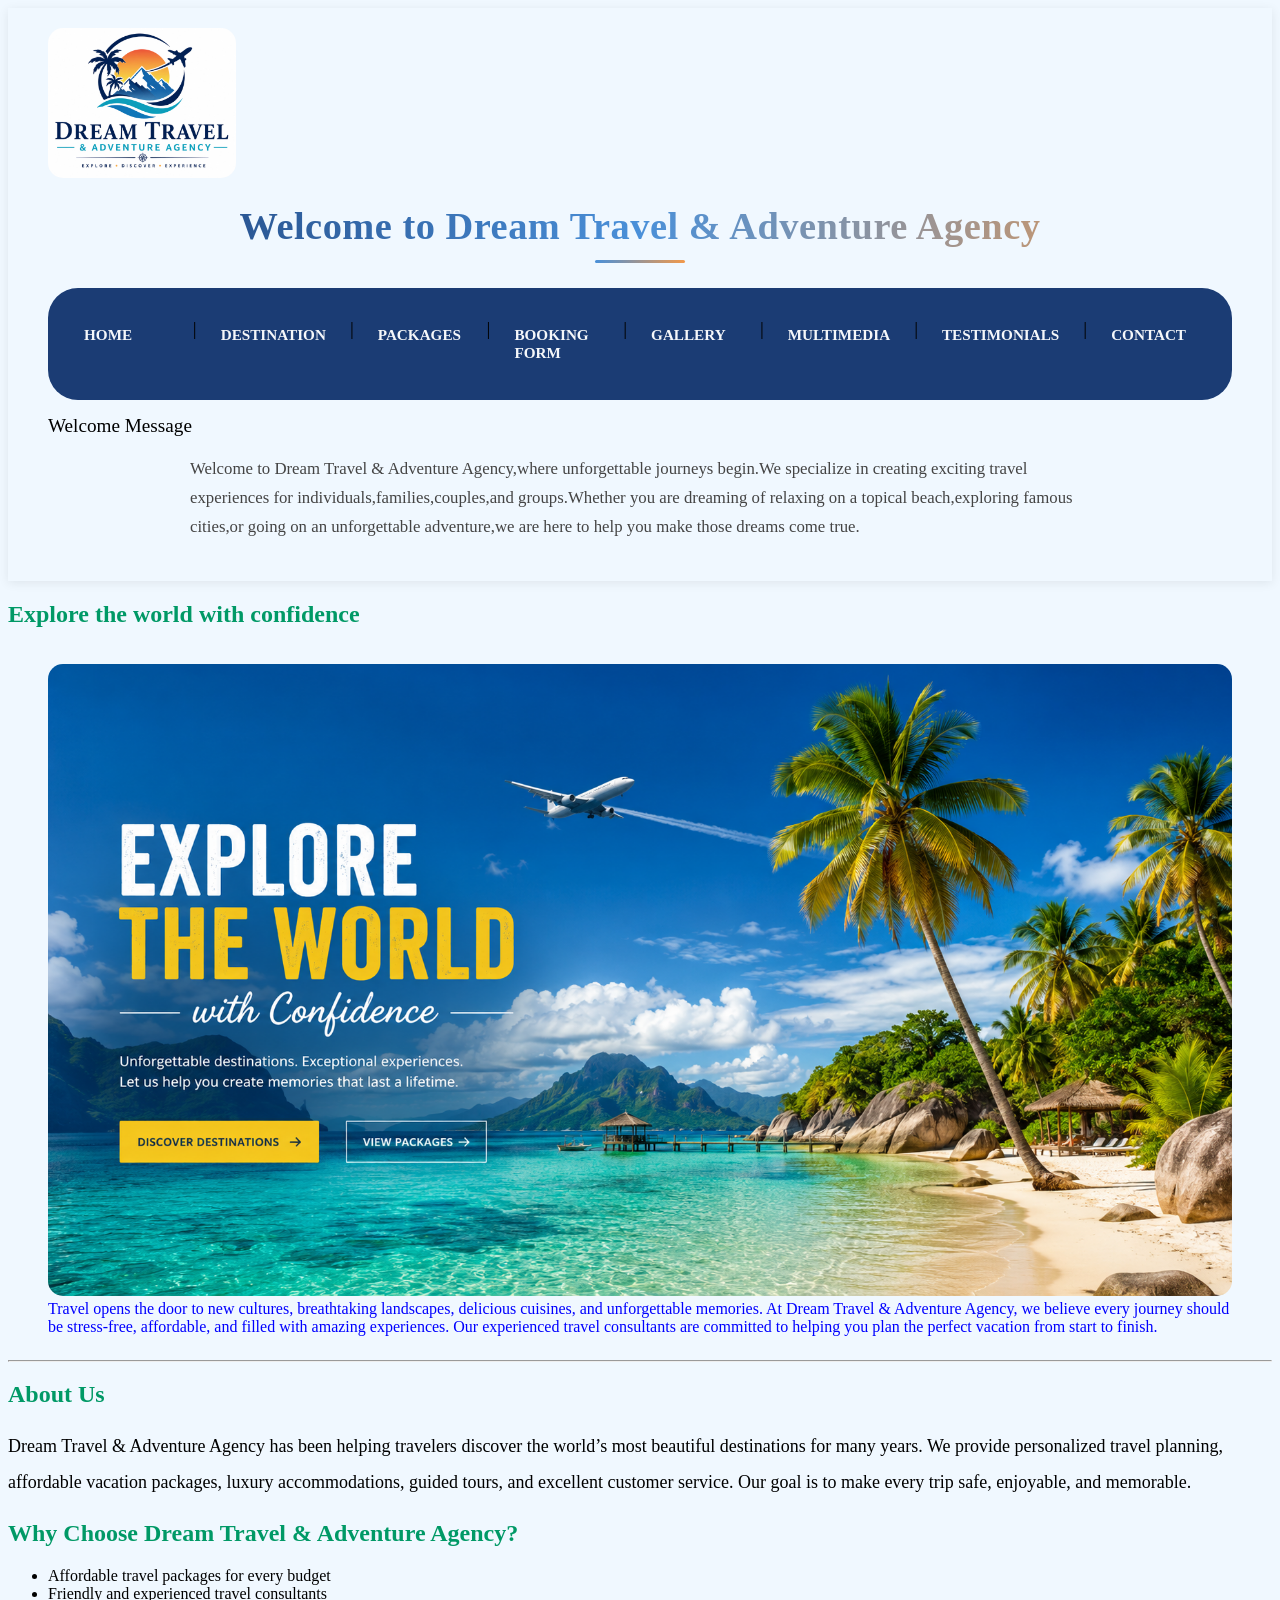
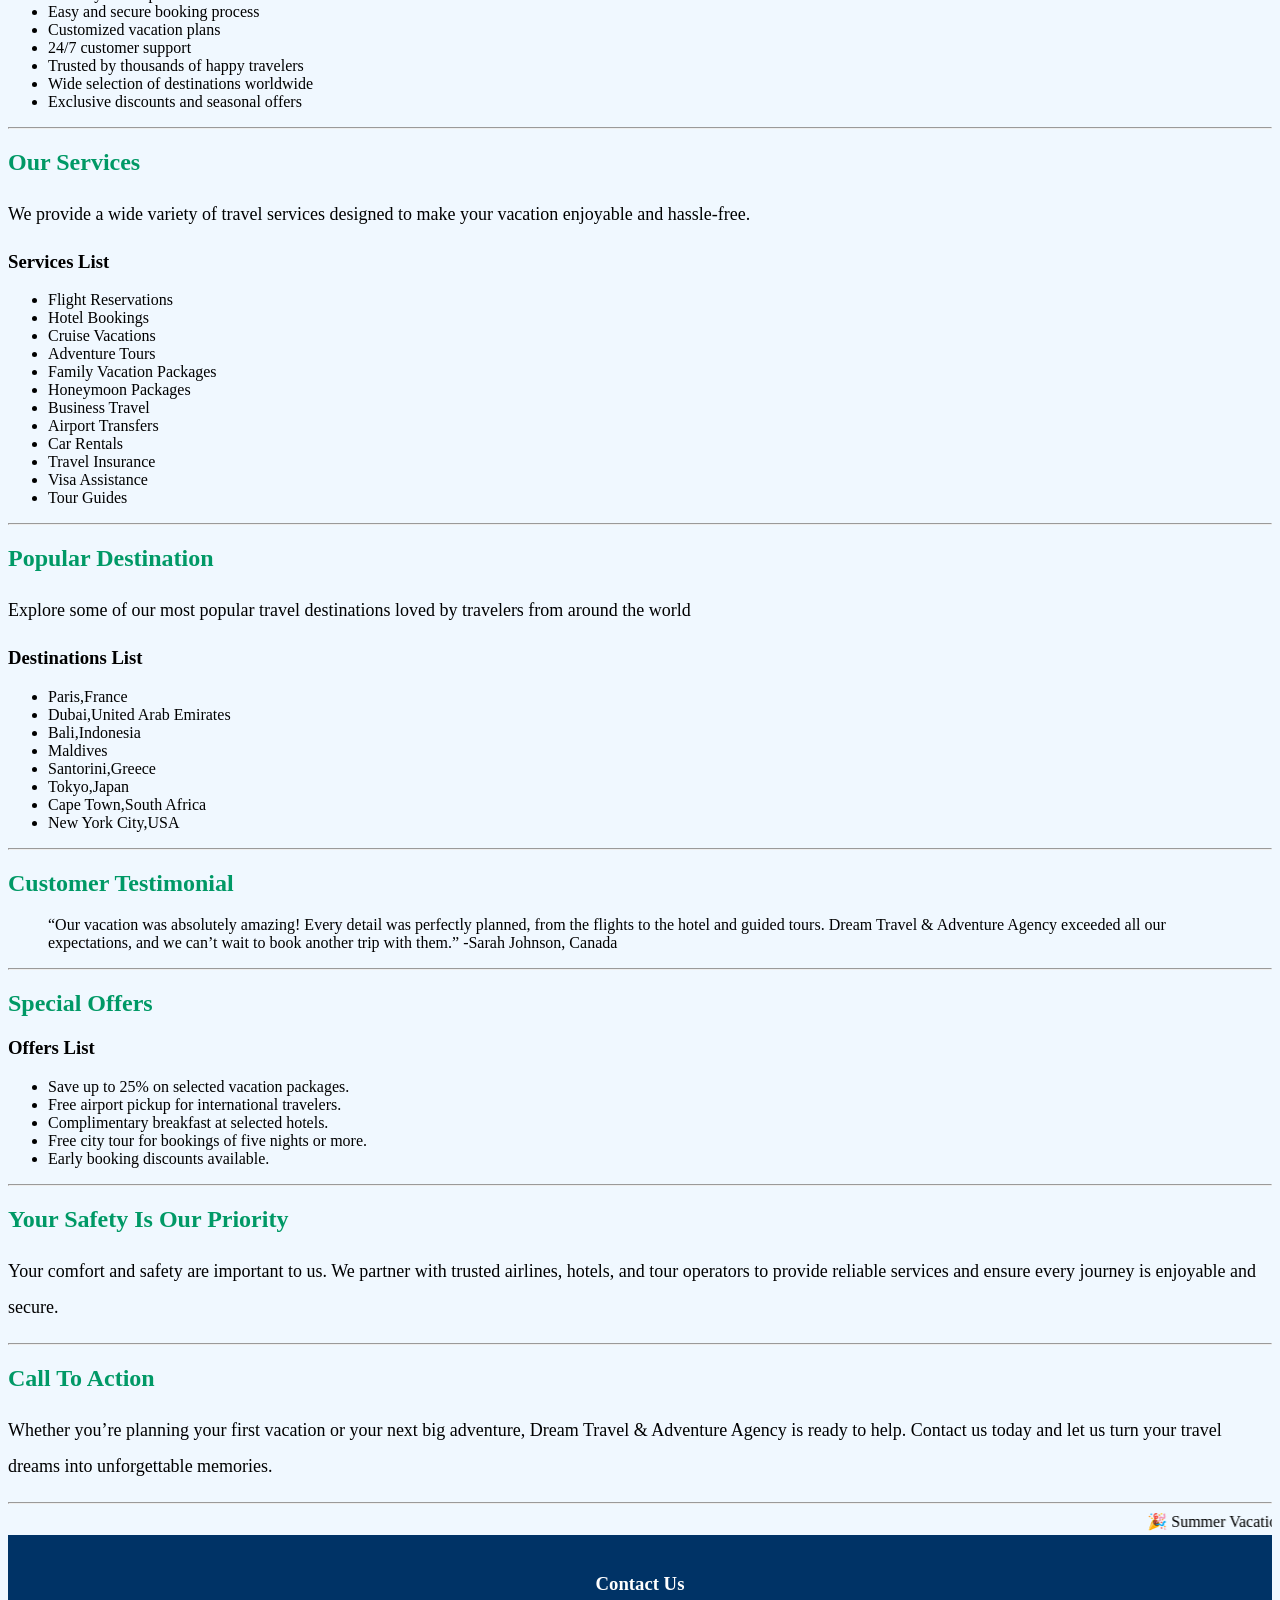
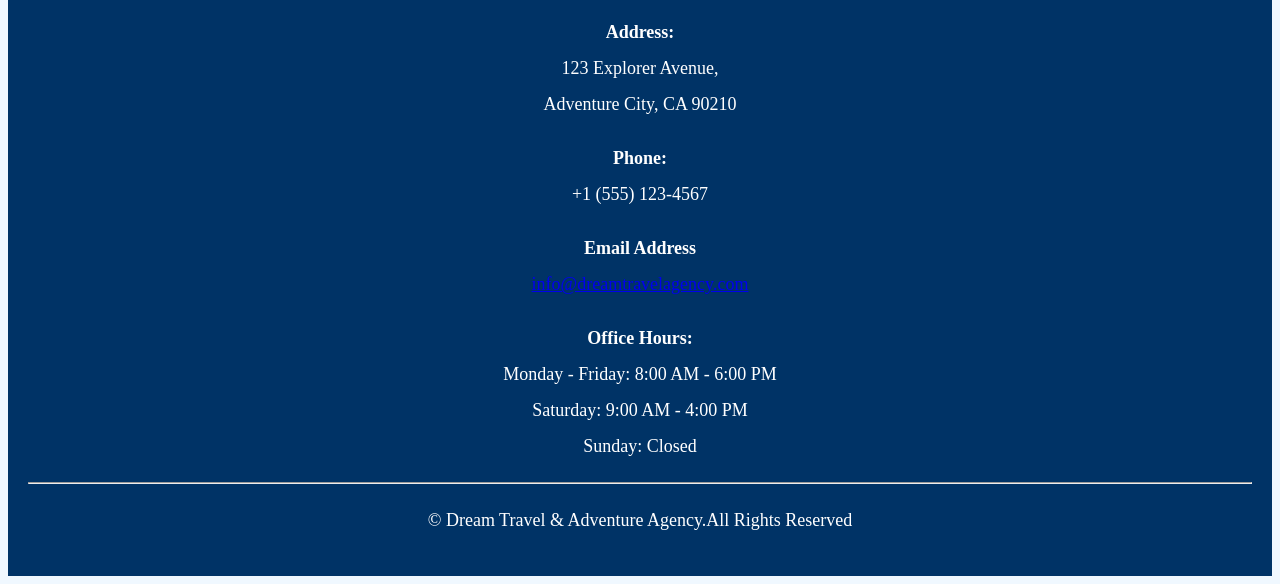
==== index.html @ 0d87cf49 "Rename to lowercase" ====
<!DOCTYPE html>
<html>
    <head>
        <title>Dream Travel & Adventure Agency</title>
        <link rel="stylesheet" href="style.css">

    </head>
    <body>
        <header>
            <div class="header-top">
                <img src="medias/Logo Dream Travel.jpeg" alt="Dream Travel & Adventure Agency Logo" width="200" loading="lazy" class="logo">
            </div>
            
            <h1>Welcome to Dream Travel & Adventure Agency</h1>
             <nav>
                <a href="Index.html">Home</a>|
                <a href="Destination.html">Destination</a>|
                <a href="Tour Packages.html">Packages</a>|
                <a href="Booking Form.html">Booking Form</a>|
                <a href="Gallery.html">Gallery</a>|
                <a href="Multimedia.html">Multimedia</a>|
                <a href="Testimonials.html">Testimonials</a>|
                <a href="Contact Us.html">Contact</a>
            </nav>
            
            <hr.
           
            <p class="Welcome-Message">Welcome Message</p>
            <p class="welcome-text">Welcome to Dream Travel & Adventure Agency,where unforgettable journeys begin.We specialize in creating exciting travel experiences for individuals,families,couples,and groups.Whether you are dreaming of relaxing on a topical beach,exploring famous cities,or going on an unforgettable adventure,we are here to help you make those dreams come true.</p>
            </header>

            <main>
            <h2><strong>Explore the world with confidence</strong></h2>
            <figure>
                <img src="medias/Hero picture Dream Travel.PNG" alt="Travel Image" loading="lazy" class="hero">
    
            <figcaption>Travel opens the door to new cultures, breathtaking landscapes, delicious cuisines, and unforgettable memories. At Dream Travel & Adventure Agency, we believe every journey should be stress-free, affordable, and filled with amazing experiences. Our experienced travel consultants are committed to helping you plan the perfect vacation from start to finish.</figcaption>
            </figure>
            <hr>
            <section id="About Us">
            <h2><strong>About Us</strong></h2>
            <p>Dream Travel & Adventure Agency has been helping travelers discover the world’s most beautiful destinations for many years. We provide personalized travel planning, affordable vacation packages, luxury accommodations, guided tours, and excellent customer service. Our goal is to make every trip safe, enjoyable, and memorable.</p>
            </section>

            <section id="Why Choose Us">
            <h2><strong>Why Choose Dream Travel & Adventure Agency?</strong></h2>
            <ul>
                <li>Affordable travel packages for every budget</li>
                <li>Friendly and experienced travel consultants</li>
                <li>Easy and secure booking process</li>
                <li>Customized vacation plans</li>
                <li>24/7 customer support</li>
                <li>Trusted by thousands of happy travelers</li>
                <li>Wide selection of destinations worldwide</li>
                <li>Exclusive discounts and seasonal offers</li>
            </ul>
            </section>
            <hr>

            <section id="Our Services">
            <h2><strong>Our Services</strong></h2>
            <p>We provide a wide variety of travel services designed to make your vacation enjoyable and hassle-free.</p>
            <h3>Services List</h3>
            <ul>
                <li>Flight Reservations</li>
                <li>Hotel Bookings</li>
                <li>Cruise Vacations</li>
                <li>Adventure Tours</li>
                <li>Family Vacation Packages</li>
                <li>Honeymoon Packages</li>
                <li>Business Travel</li>
                <li>Airport Transfers</li>
                <li>Car Rentals</li>
                <li>Travel Insurance</li>
                <li>Visa Assistance</li>
                <li>Tour Guides</li>
            </ul>
            </section>
            <hr>

            <section id="Popular Destination">
                <h2><strong>Popular Destination</strong></h2>
                <p>Explore some of our most popular travel destinations loved by travelers from around the world </p>
                <h3>Destinations List</h3>
                <ul>
                    <li>Paris,France</li>
                    <li>Dubai,United Arab Emirates</li>
                    <li>Bali,Indonesia</li>
                    <li>Maldives</li>
                    <li>Santorini,Greece</li>
                    <li>Tokyo,Japan</li>
                    <li>Cape Town,South Africa</li>
                    <li>New York City,USA</li>
                </ul>
            </section> 
            <hr>

            <section id="Customer Testimonial">
                <h2><strong>Customer Testimonial</strong></h2>
            <blockquote>
                “Our vacation was absolutely amazing! Every detail was perfectly planned, from the flights to the hotel and guided tours. Dream Travel & Adventure Agency exceeded all our expectations, and we can’t wait to book another trip with them.” -Sarah Johnson, Canada
            </blockquote>
            </section>
            <hr>

            <section id="Special Offers">
                <h2><strong>Special Offers</strong></h2>
                <h3>Offers List</h3>
                <ul>
                    <li>Save up to 25% on selected vacation packages.</li>
                    <li>Free airport pickup for international travelers.</li>
                    <li>Complimentary breakfast at selected hotels.</li>
                    <li>Free city tour for bookings of five nights or more.</li>
                    <li>Early booking discounts available.</li>
                </ul>
            </section>
            <hr>

            <section id="Safety Commitment">
                <h2><strong>Your Safety Is Our Priority</strong></h2>
                <p>Your comfort and safety are important to us. We partner with trusted airlines, hotels, and tour operators to provide reliable services and ensure every journey is enjoyable and secure.</p>
            </section>
            <hr>

            <section id="Call to Action">
                <h2><strong>Call To Action</strong></h2>
                <p>Whether you’re planning your first vacation or your next big adventure, Dream Travel & Adventure Agency is ready to help. Contact us today and let us turn your travel dreams into unforgettable memories.</p>
            </section>
            <hr>

            <marquee>
                🎉 Summer Vacation Sale! Book now and enjoy up to 25% off selected travel packages. Offer ends soon! ✈️🌍
            </marquee>

        <footer>
            <h3>Contact Us</h3>

        <p>
            <strong>Address:</strong><br>
            123 Explorer Avenue,<br>
            Adventure City, CA 90210
        </p>

        <p>
            <strong>Phone:</strong><br>
            +1 (555) 123-4567
        </p>

        <p>
            <strong>Email Address</strong><br>
           <a href="mailto:info@dreamtravelagency.com">info@dreamtravelagency.com</a>
        </p>

        <p>
            <strong>Office Hours:</strong><br>
            Monday - Friday: 8:00 AM - 6:00 PM<br>
            Saturday: 9:00 AM - 4:00 PM<br>
            Sunday: Closed
        </p>
        
        <hr>
        <p>
         &copy; Dream Travel & Adventure Agency.All Rights Reserved
         </p>
        </footer>





             

    </body>
</html>
---- style.css ----
body{
    background-color: aliceblue;
}

header {
  background: aliceblue;
  box-shadow: 0 2px 10px rgba(0, 0, 0, 0.08);
  padding: 20px 40px;
  top: 0;
  z-index: 100;
  font-size:larger;
}

.header-top {
  display: flex;
  align-items: center;
  justify-content: space-between;
  flex-wrap: wrap;
}

header img {
  max-height: 150px;
  width: auto;
}

h1 {
  text-align: center;
  font-size: 2.4rem;
  font-weight: 700;
  background: linear-gradient(90deg, #1b3c74, #4a90d9, #f2994a);
  -webkit-background-clip: text;
  -webkit-text-fill-color: transparent;
  background-clip: text;
  letter-spacing: 0.5px;
}

h1::after {
  content: "";
  display: block;
  width: 90px;
  height: 3px;
  margin: 12px auto 0;
  background: linear-gradient(90deg, #4a90d9, #f2994a);
  border-radius: 2px;
}

nav {
  display: flex;
  justify-content: center;
  gap: 8px;
  background: #1b3c74;
  border-radius: 30px;
  padding: 30px 20px;
  margin: 15px auto;
  width: auto;
  flex-wrap: wrap;
}

nav a {
  color: #f5f7fa;
  text-transform: uppercase;
  flex: 1;
  text-decoration: none;
  font-weight: 700;
  font-size: 0.95rem;
  padding: 8px 16px;
  transition: all 0.3s ease;
}

nav a:hover,
nav a:focus {
  background: #f2994a;
  color: #1b3c74;
  transform: translateY(-2px);
}


h2{
    color: #009966;
}

p{
    font-size: 18px;
    line-height: 2;
}

img.hero{
    width: 100%;
    height: auto;
}

figcaption{
    color: blue;
}

table{
    width: 100%;
    border-collapse: collapse;
}
th{
    background-color: #0099cc;
    color:white;
}
td,th{
    border: 1px solid black;
    padding: 10px;
    text-align: center;
}

form{
    width: 70%;
    margin: auto;
}

input,select,textarea{
    width: 40%;
    padding: 10px;
}

input[type="submit"]{
    background-color: darkgreen;
    color: white;
    text-align: center;
    padding: 20px;
}

input[type="reset"]{
    text-align: center;
    padding: 20px;
    
}

footer{
    background-color: #003366;
    color: white;
    text-align: center;
    padding: 20px;
}
figure{
    display:inline-block;
    margin:px;
}
img{
    border-radius: 15px;
}
.welcome-message {
  font-size: 0.85rem;
  font-weight: 700;
  text-transform: uppercase;
  letter-spacing: 2px;
  color: #f2994a;
  margin: 30px 0 6px;
  padding-left: 2px;
}

.welcome-message::before {
  content: "";
  display: inline-block;
  width: 30px;
  height: 2px;
  background: #f2994a;
  margin-right: 10px;
  vertical-align: middle;
}

.welcome-text {
  max-width: 900px;
  margin: 0 auto 20px;
  padding: 0 40px;
  font-size: 1.05rem;
  line-height: 1.7;
  color: #444;
  text-align: left;
}
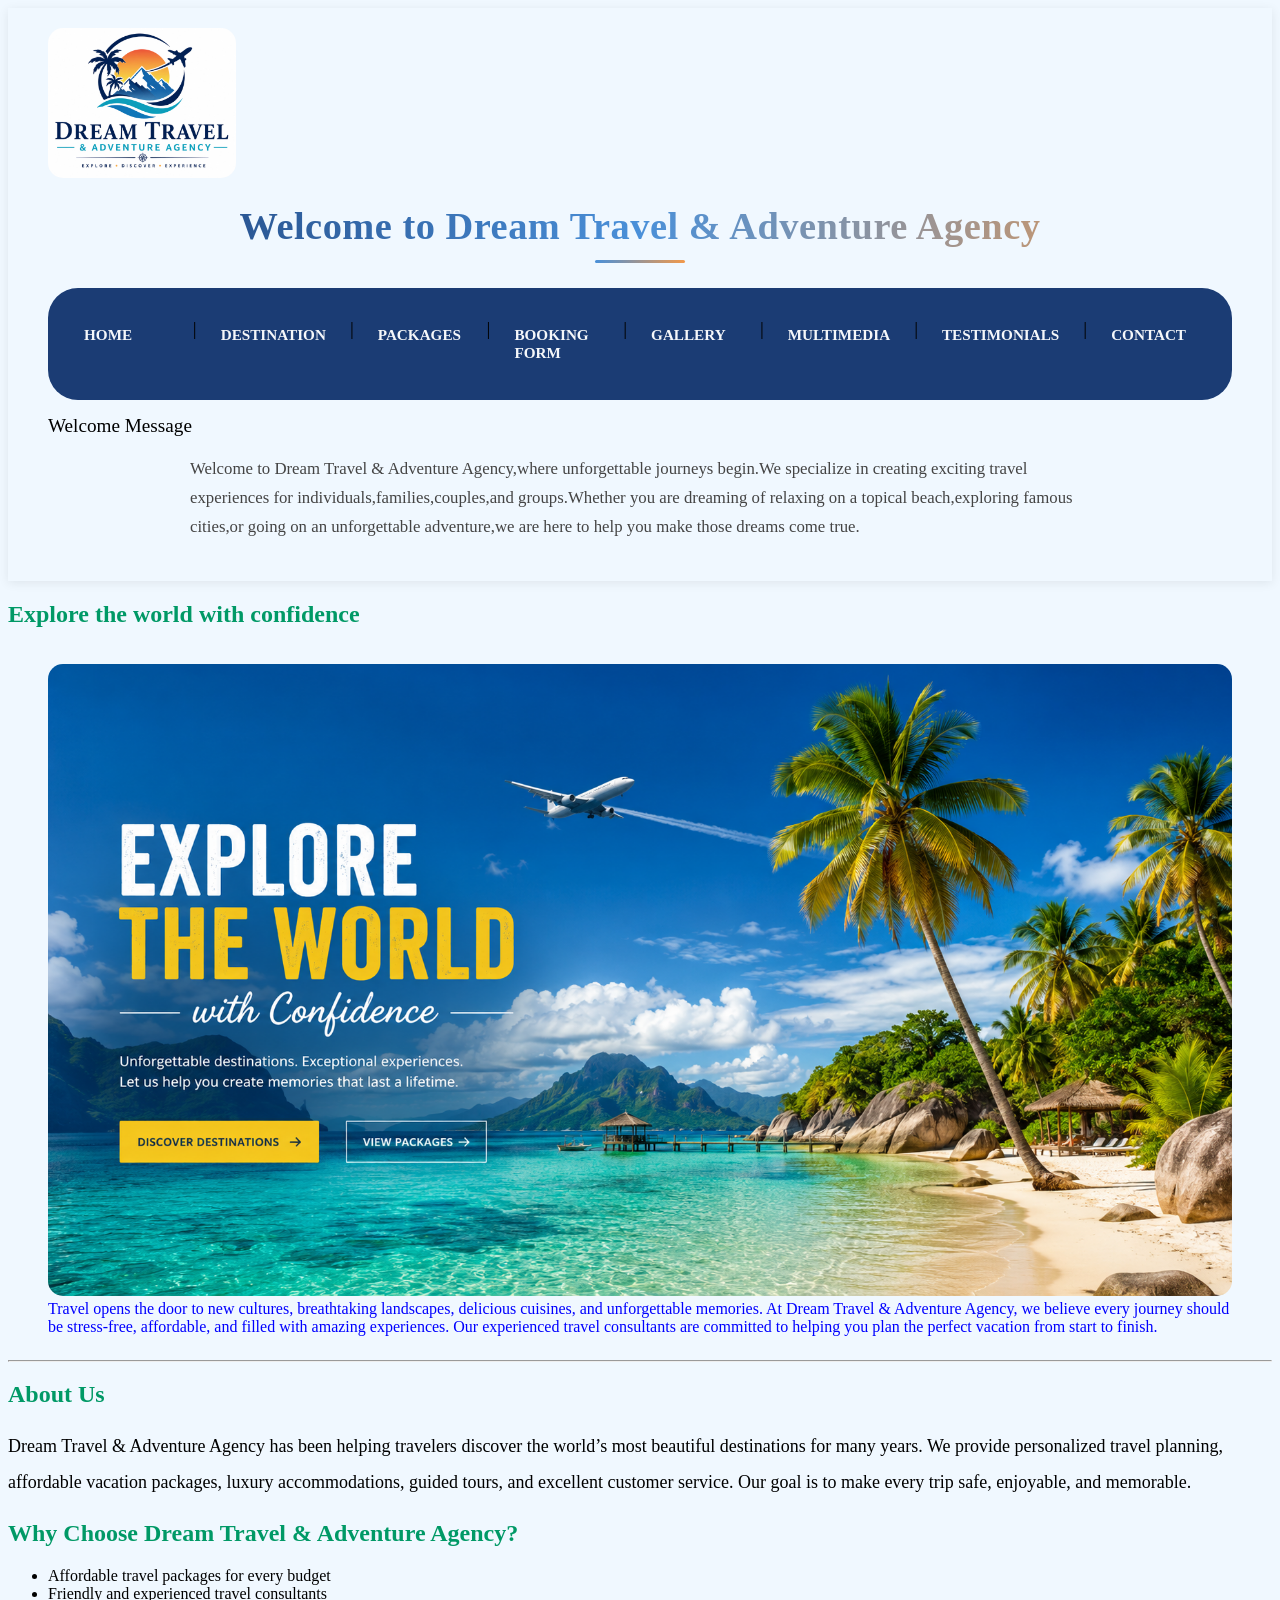
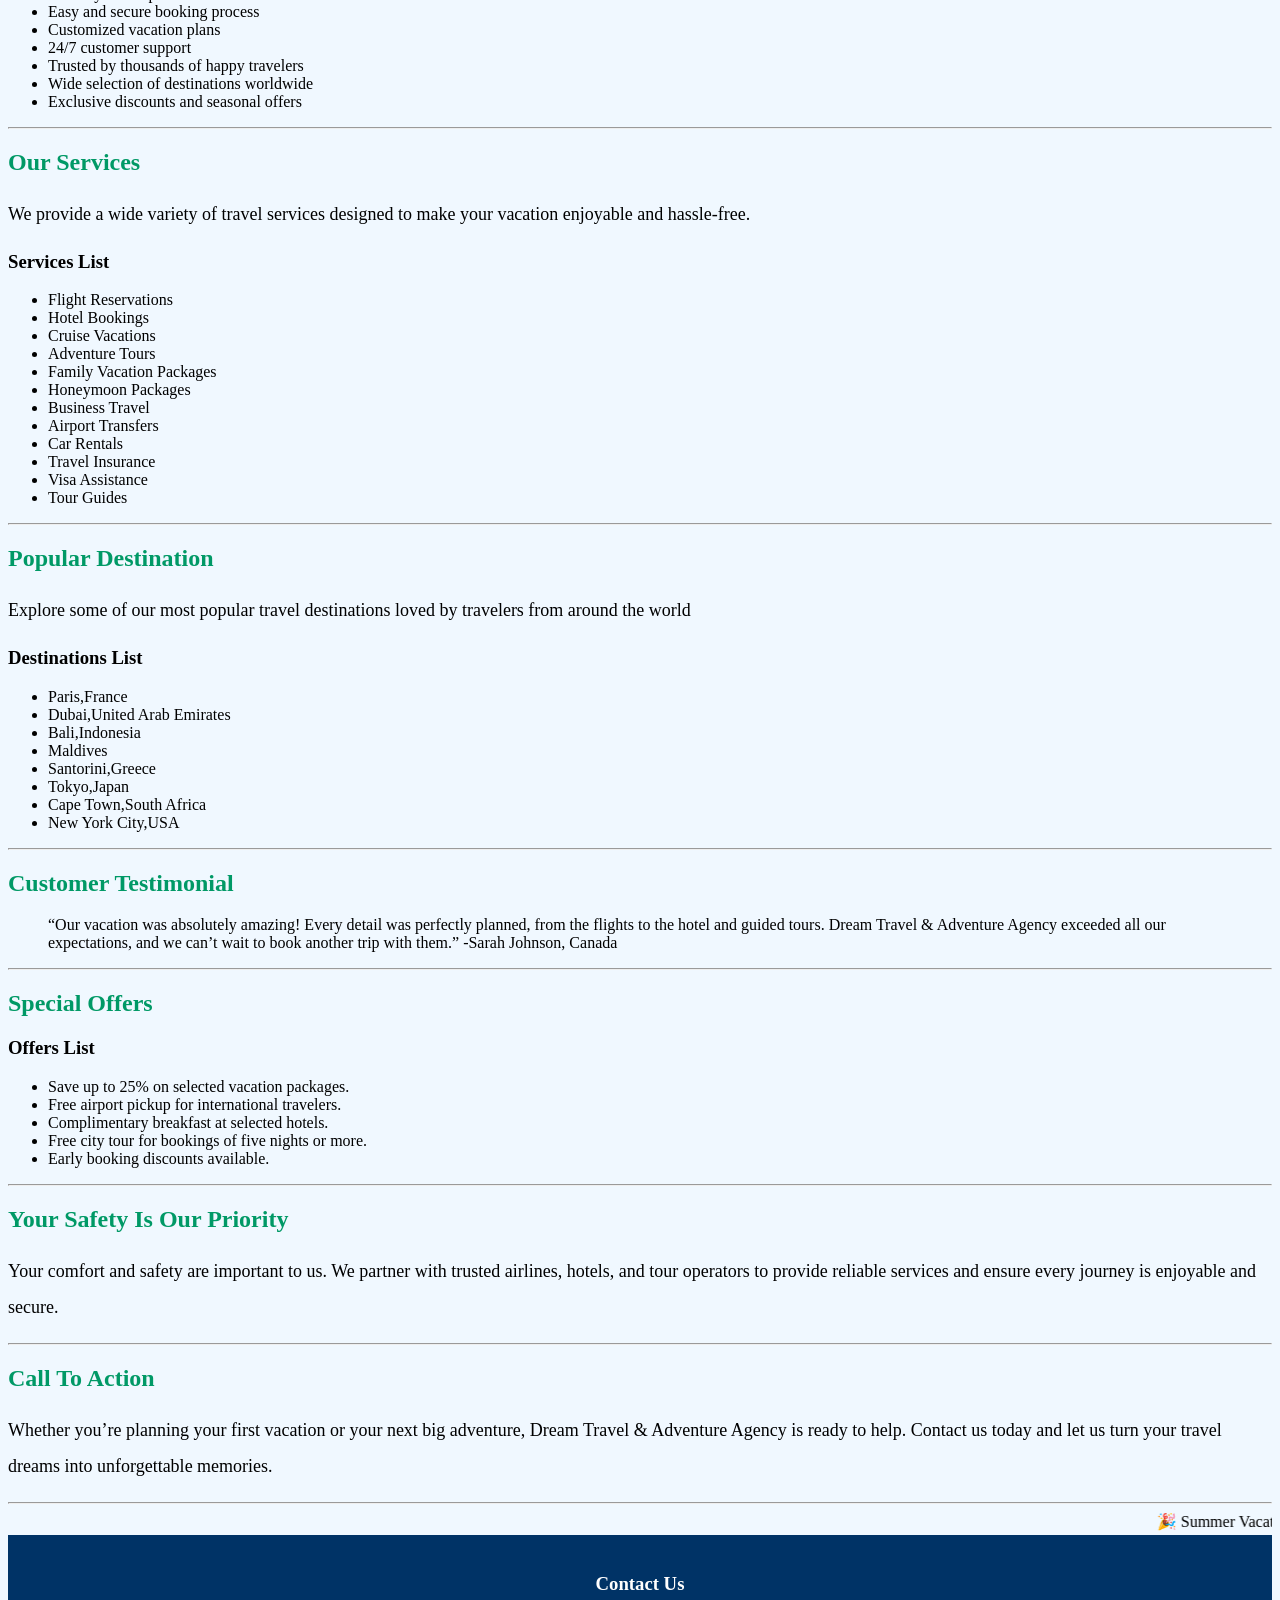
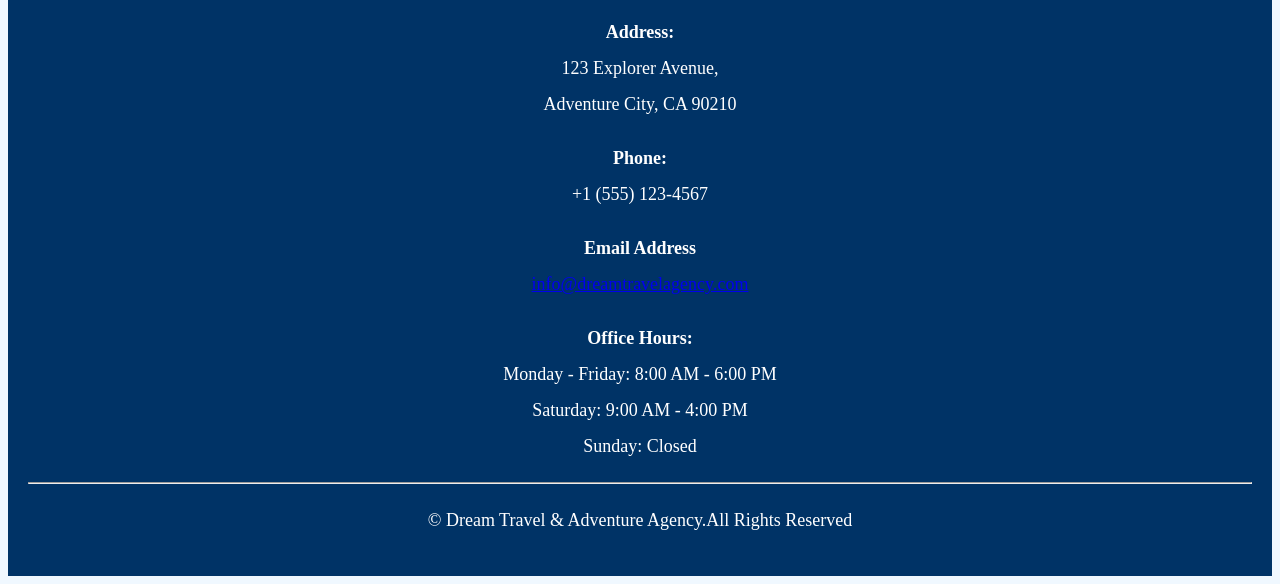
==== commit f767862d: "fix home link cassing" ====
--- a/index.html
+++ b/index.html
@@ -13,7 +13,7 @@
             
             <h1>Welcome to Dream Travel & Adventure Agency</h1>
              <nav>
-                <a href="Index.html">Home</a>|
+                <a href="index.html">Home</a>|
                 <a href="Destination.html">Destination</a>|
                 <a href="Tour Packages.html">Packages</a>|
                 <a href="Booking Form.html">Booking Form</a>|
